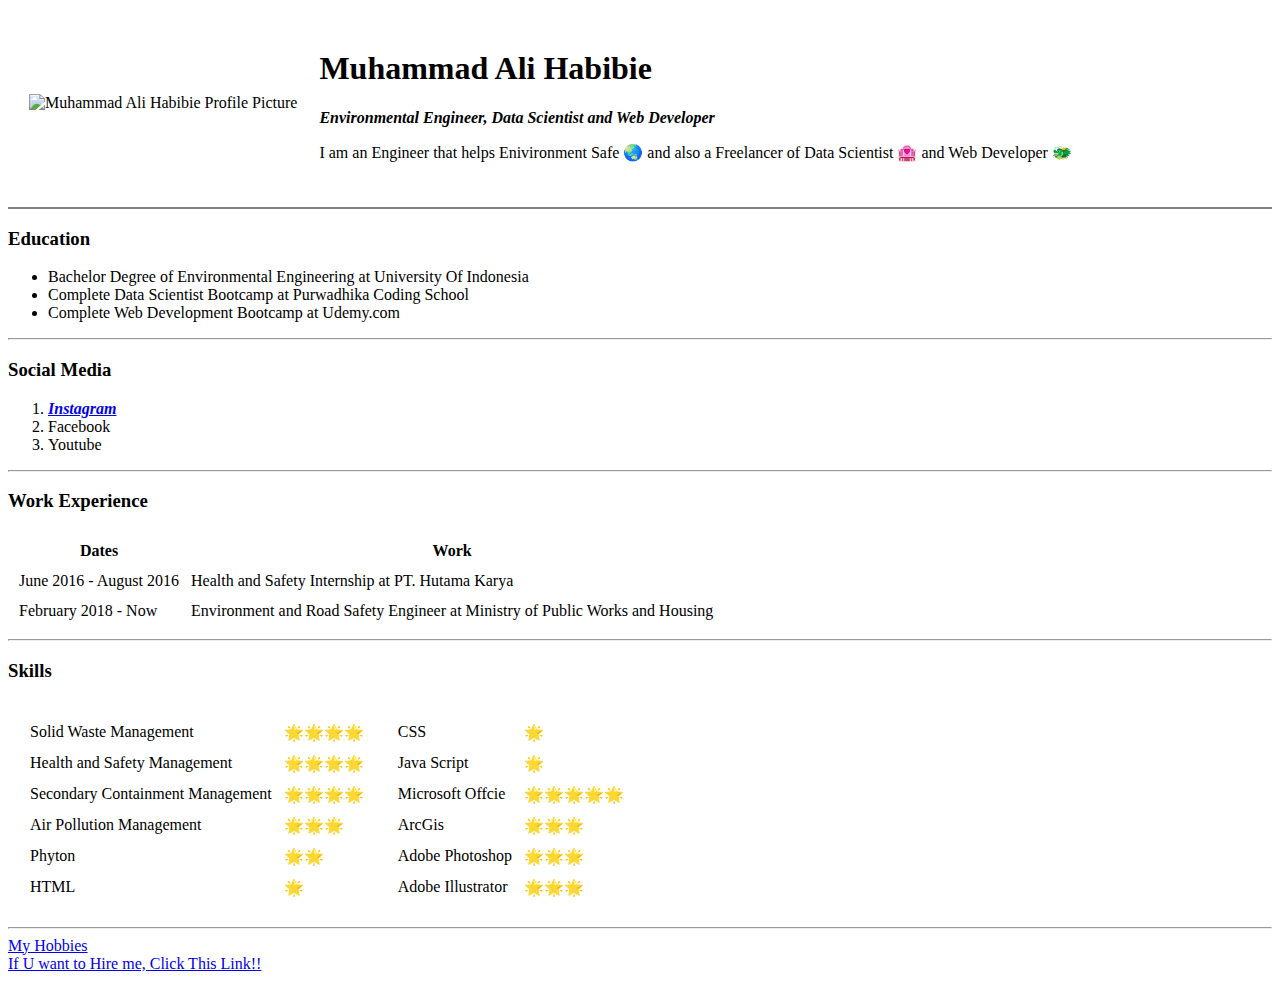
==== index.html @ 40cd9faa "Add files via upload" ====
<!DOCTYPE html>
<html lang="en" dir="ltr">
  <head>
    <meta charset="utf-8">
    <title>🖤Habibie's Curiculum Vitae🖤</title>
  </head>
  <body>
    <table cellspacing="20">
      <tr>
        <td><img src="Image/111.png" alt="Muhammad Ali Habibie Profile Picture" width="200" height="200"></td>
        <td><h1> Muhammad Ali Habibie</h1>
            <p><em><strong>Environmental Engineer, Data Scientist and Web Developer</strong></em></p>
            <p>I am an Engineer that helps Enivironment Safe 🌏 and also a Freelancer of Data Scientist 🏩 and Web Developer 🐲 </p></td>
      </tr>
    </table>
    <hr size="2" noshade />
    <h3> Education </h3>
    <ul>
      <li>Bachelor Degree of Environmental Engineering at University Of Indonesia</li>
      <li>Complete Data Scientist Bootcamp at Purwadhika Coding School</li>
      <li>Complete Web Development Bootcamp at Udemy.com</li>
    </ul>
    <hr>
    <h3>Social Media</h3>
    <ol>
      <li><strong><em><a href="https://bigsta.net/account/alihabiebie/?hl=de">Instagram</a></em></strong></li>
      <li>Facebook</li>
      <li>Youtube</li>
    </ol>
    <hr>
    <h3>Work Experience</h3>
    <table cellspacing="10">
      <thead>
        <tr>
          <th>Dates</th>
          <th>Work</th>
        </tr>
      </thead>
      <tbody>
        <tr>
          <td>June 2016 - August 2016</td>
          <td>Health and Safety Internship at PT. Hutama Karya</td>
        </tr>
        <tr>
          <td>February 2018 - Now</td>
          <td>Environment and Road Safety Engineer at Ministry of Public Works and Housing</td>
        </tr>
      </tbody>
    </table>
    <hr>
    <h3>Skills</h3>
    <table cellspacing='10'>
      <tbody>
        <tr>
          <td>
            <table cellspacing="10">
            <tr>
              <td>Solid Waste Management</td>
              <td>🌟🌟🌟🌟</td>
            </tr>
            <tr>
              <td>Health and Safety Management</td>
              <td>🌟🌟🌟🌟</td>
            </tr>
            <tr>
              <td>Secondary Containment Management</td>
              <td>🌟🌟🌟🌟</td>
            </tr>
            <tr>
              <td>Air Pollution Management</td>
              <td>🌟🌟🌟</td>
            </tr>
            <tr>
              <td>Phyton</td>
              <td>🌟🌟</td>
            </tr>
            <tr>
              <td>HTML</td>
              <td>🌟</td>
            </tr>
            </table>
          </td>
        <td>
          <table cellspacing="10">
          <tr>
            <td>CSS</td>
            <td>🌟</td>
          </tr>
          <tr>
            <td>Java Script</td>
            <td>🌟</td>
          </tr>
          <tr>
            <td>Microsoft Offcie</td>
            <td>🌟🌟🌟🌟🌟</td>
          </tr>
          <tr>
            <td>ArcGis</td>
            <td>🌟🌟🌟</td>
          </tr>
          <tr>
            <td>Adobe Photoshop</td>
            <td>🌟🌟🌟</td>
          </tr>
          <tr>
            <td>Adobe Illustrator</td>
            <td>🌟🌟🌟</td>
          </tr>
          </table>
        </td>
      </tr>
      </tbody>
    </table>
    <hr>
    <a href="Hobbies.html">My Hobbies</a>
    <br>
    <a href="Personal Information.html">If U want to Hire me, Click This Link!!</a>
  </body>
</html>
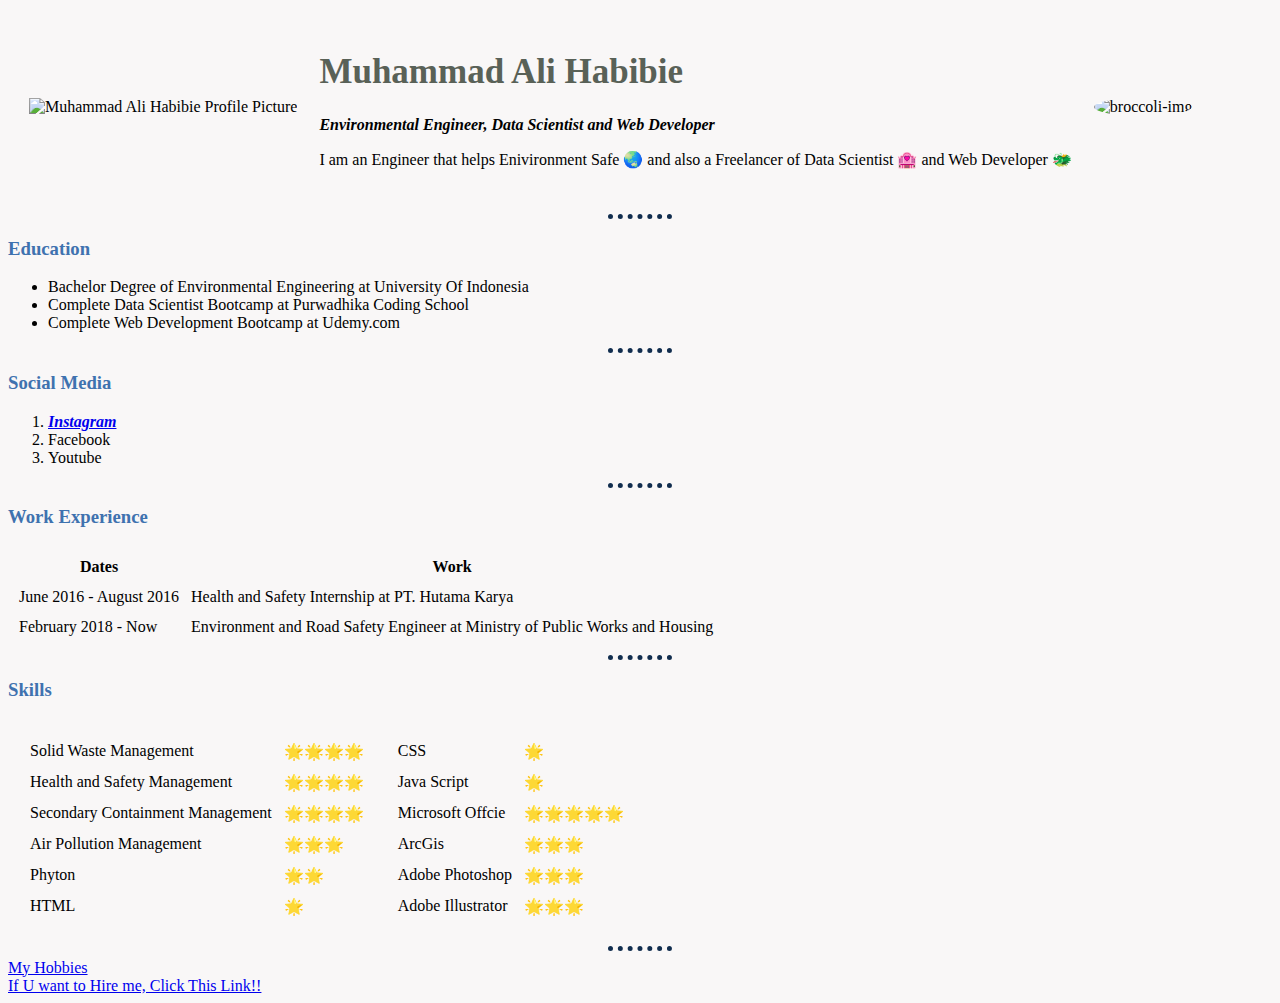
==== commit fc83fd52: "Add files via upload" ====
--- a/index.html
+++ b/index.html
@@ -1,59 +1,65 @@
 <!DOCTYPE html>
 <html lang="en" dir="ltr">
-  <head>
-    <meta charset="utf-8">
-    <title>🖤Habibie's Curiculum Vitae🖤</title>
-  </head>
-  <body>
-    <table cellspacing="20">
+
+<head>
+  <meta charset="utf-8">
+  <title>🖤Habibie's Curiculum Vitae🖤</title>
+  <link rel="stylesheet" href="css/styles.css">
+</head>
+
+<body>
+  <table cellspacing="20">
+    <tr>
+      <td><img class="pasfoto bibie" src="Image/111.png" alt="Muhammad Ali Habibie Profile Picture"></td>
+      <td>
+        <h1 id="judulbanget"> Muhammad Ali Habibie</h1>
+        <p><em><strong>Environmental Engineer, Data Scientist and Web Developer</strong></em></p>
+        <p>I am an Engineer that helps Enivironment Safe 🌏 and also a Freelancer of Data Scientist 🏩 and Web Developer 🐲 </p>
+      </td>
+      <td><img class="broccoli circular" src="https://emojipedia-us.s3.dualstack.us-west-1.amazonaws.com/thumbs/120/facebook/230/broccoli_1f966.png" alt="broccoli-img"></td>
+    </tr>
+  </table>
+  <hr size="2">
+  <h3> Education </h3>
+  <ul>
+    <li>Bachelor Degree of Environmental Engineering at University Of Indonesia</li>
+    <li>Complete Data Scientist Bootcamp at Purwadhika Coding School</li>
+    <li>Complete Web Development Bootcamp at Udemy.com</li>
+  </ul>
+  <hr>
+  <h3>Social Media</h3>
+  <ol>
+    <li><strong><em><a href="https://bigsta.net/account/alihabiebie/?hl=de">Instagram</a></em></strong></li>
+    <li>Facebook</li>
+    <li>Youtube</li>
+  </ol>
+  <hr>
+  <h3>Work Experience</h3>
+  <table cellspacing="10">
+    <thead>
       <tr>
-        <td><img src="Image/111.png" alt="Muhammad Ali Habibie Profile Picture" width="200" height="200"></td>
-        <td><h1> Muhammad Ali Habibie</h1>
-            <p><em><strong>Environmental Engineer, Data Scientist and Web Developer</strong></em></p>
-            <p>I am an Engineer that helps Enivironment Safe 🌏 and also a Freelancer of Data Scientist 🏩 and Web Developer 🐲 </p></td>
+        <th>Dates</th>
+        <th>Work</th>
       </tr>
-    </table>
-    <hr size="2" noshade />
-    <h3> Education </h3>
-    <ul>
-      <li>Bachelor Degree of Environmental Engineering at University Of Indonesia</li>
-      <li>Complete Data Scientist Bootcamp at Purwadhika Coding School</li>
-      <li>Complete Web Development Bootcamp at Udemy.com</li>
-    </ul>
-    <hr>
-    <h3>Social Media</h3>
-    <ol>
-      <li><strong><em><a href="https://bigsta.net/account/alihabiebie/?hl=de">Instagram</a></em></strong></li>
-      <li>Facebook</li>
-      <li>Youtube</li>
-    </ol>
-    <hr>
-    <h3>Work Experience</h3>
-    <table cellspacing="10">
-      <thead>
-        <tr>
-          <th>Dates</th>
-          <th>Work</th>
-        </tr>
-      </thead>
-      <tbody>
-        <tr>
-          <td>June 2016 - August 2016</td>
-          <td>Health and Safety Internship at PT. Hutama Karya</td>
-        </tr>
-        <tr>
-          <td>February 2018 - Now</td>
-          <td>Environment and Road Safety Engineer at Ministry of Public Works and Housing</td>
-        </tr>
-      </tbody>
-    </table>
-    <hr>
-    <h3>Skills</h3>
-    <table cellspacing='10'>
-      <tbody>
-        <tr>
-          <td>
-            <table cellspacing="10">
+    </thead>
+    <tbody>
+      <tr>
+        <td>June 2016 - August 2016</td>
+        <td>Health and Safety Internship at PT. Hutama Karya</td>
+      </tr>
+      <tr>
+        <td>February 2018 - Now</td>
+        <td>Environment and Road Safety Engineer at Ministry of Public Works and Housing</td>
+      </tr>
+    </tbody>
+  </table>
+  <hr>
+  <h3>Skills</h3>
+  <table cellspacing='10'>
+    <tbody>
+      <tr>
+        <td>
+          <table cellspacing="10">
             <tr>
               <td>Solid Waste Management</td>
               <td>🌟🌟🌟🌟</td>
@@ -78,42 +84,43 @@
               <td>HTML</td>
               <td>🌟</td>
             </tr>
-            </table>
-          </td>
+          </table>
+        </td>
         <td>
           <table cellspacing="10">
-          <tr>
-            <td>CSS</td>
-            <td>🌟</td>
-          </tr>
-          <tr>
-            <td>Java Script</td>
-            <td>🌟</td>
-          </tr>
-          <tr>
-            <td>Microsoft Offcie</td>
-            <td>🌟🌟🌟🌟🌟</td>
-          </tr>
-          <tr>
-            <td>ArcGis</td>
-            <td>🌟🌟🌟</td>
-          </tr>
-          <tr>
-            <td>Adobe Photoshop</td>
-            <td>🌟🌟🌟</td>
-          </tr>
-          <tr>
-            <td>Adobe Illustrator</td>
-            <td>🌟🌟🌟</td>
-          </tr>
+            <tr>
+              <td>CSS</td>
+              <td>🌟</td>
+            </tr>
+            <tr>
+              <td>Java Script</td>
+              <td>🌟</td>
+            </tr>
+            <tr>
+              <td>Microsoft Offcie</td>
+              <td>🌟🌟🌟🌟🌟</td>
+            </tr>
+            <tr>
+              <td>ArcGis</td>
+              <td>🌟🌟🌟</td>
+            </tr>
+            <tr>
+              <td>Adobe Photoshop</td>
+              <td>🌟🌟🌟</td>
+            </tr>
+            <tr>
+              <td>Adobe Illustrator</td>
+              <td>🌟🌟🌟</td>
+            </tr>
           </table>
         </td>
       </tr>
-      </tbody>
-    </table>
-    <hr>
-    <a href="Hobbies.html">My Hobbies</a>
-    <br>
-    <a href="Personal Information.html">If U want to Hire me, Click This Link!!</a>
-  </body>
+    </tbody>
+  </table>
+  <hr>
+  <a href="Hobbies.html">My Hobbies</a>
+  <br>
+  <a href="Personal Information.html">If U want to Hire me, Click This Link!!</a>
+</body>
+
 </html>
--- a/css/styles.css
+++ b/css/styles.css
@@ -0,0 +1,63 @@
+body {
+  background-color: #f9f7f7;
+}
+
+/* bisa pakai font size*/
+h1 {
+  color: #3f72af;
+  font-size: 35px;
+}
+
+h2 {
+  color: #3f72af;
+}
+
+h3 {
+  color: #3f72af;
+}
+
+hr {
+  border-style: none;
+  border-top-style: dotted;
+  border-color: #112d4e;
+  border-width: 5px;
+  height: 0px;
+  width: 5%;
+}
+
+img {
+  width: 150px;
+  height: 150px;
+}
+
+/*sama aja kea dibawah tapi yang dibawah ini untuk lebih spesifik biar untuk doi doang*/
+/* kalo mau semua image pake img tapi ini untuk seleksi gambar, bisa juga perkata untuk class jadi bisa banyak class*/
+/* pakai hover biar kalo pas digerakin cursor ke arah yang dituju doi bakal berubah*/
+.broccoli {
+  width: 150px;
+  height: 150px;
+  border-radius: 100%;
+}
+
+.circular:hover {
+  background-color: red;
+  width: 200px;
+  height: 200px;
+}
+
+.pasfoto {
+  width: 200px;
+  height: 200px;
+}
+
+.bibie:hover {
+  width: 250px;
+  height: 250px;
+}
+
+/*untuk seleksi h1 atau heading agar tidak semuanya kena sama aja kea diatas, tapi kalo id gabisa kea class yang semua kata bisa di jadikan banyak class*/
+#judulbanget {
+  color: #596157;
+}
+
+/* untuk id bisa digunakan untuk sekali aja, kalo class bisa di banyak tempat*/
